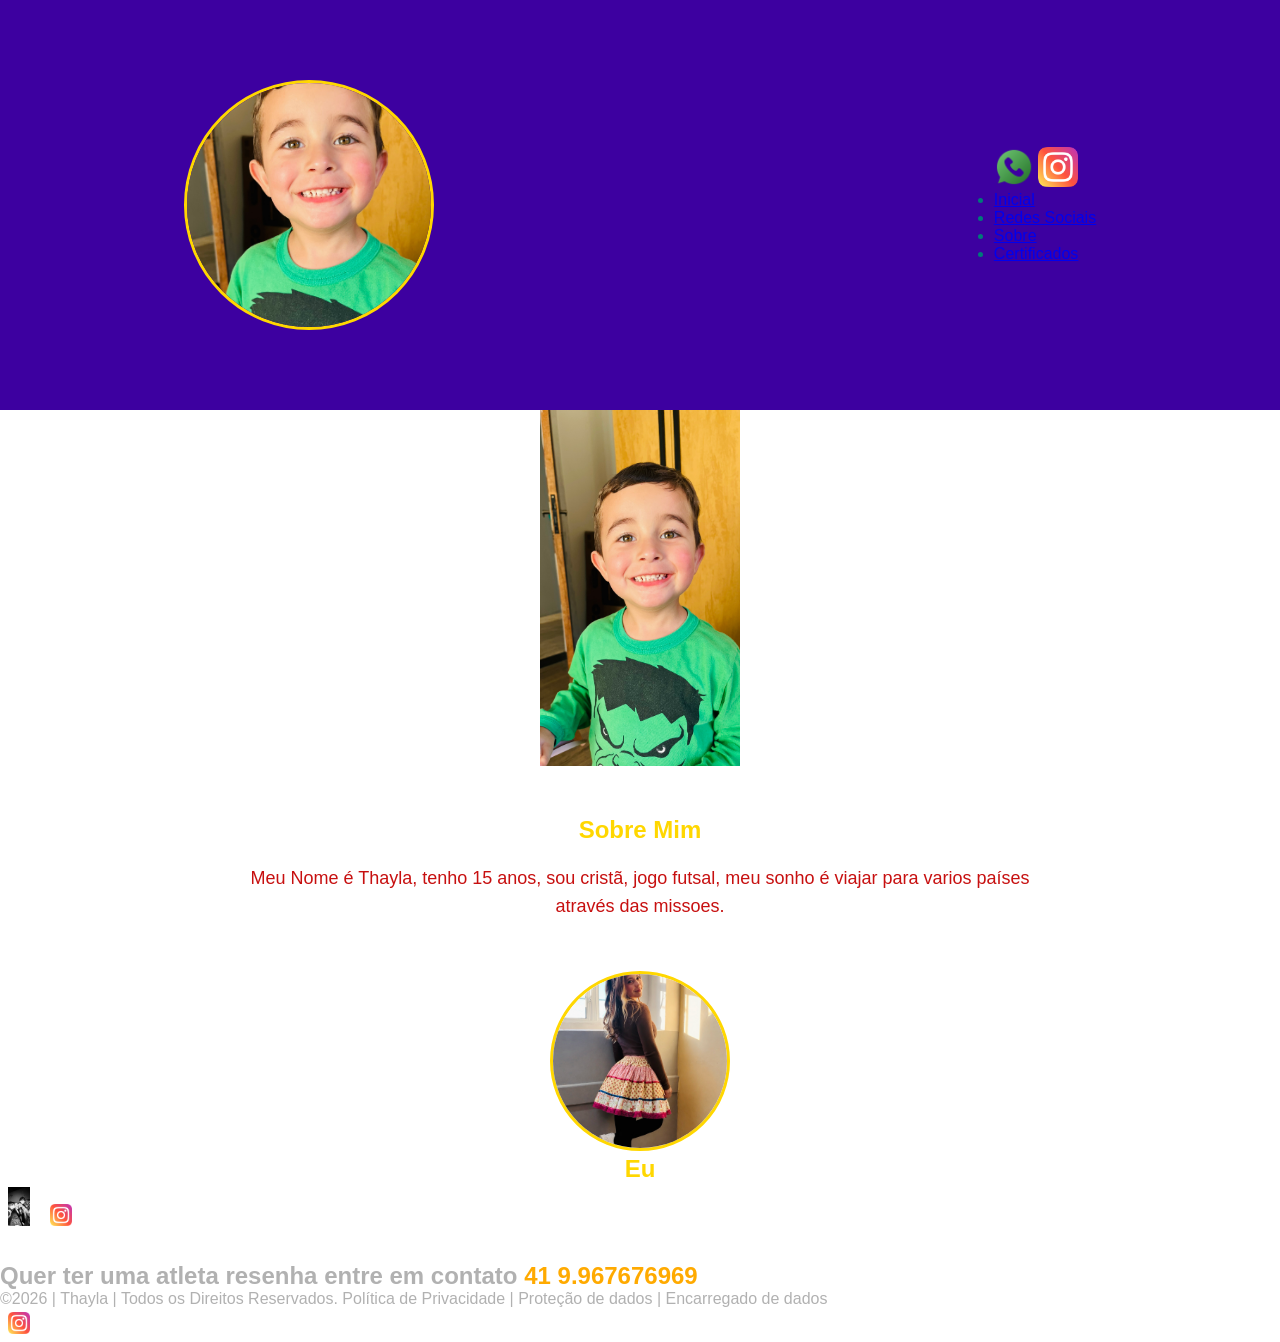
==== index.html @ 71d38b0e "Update index.html" ====
<!DOCTYPE html>
<html lang="pt-br">
<head>
<meta charset="UTF-8">
<meta name="viewport" content="width=device-width, initial-scale=1.0">
<title>Thayla Amaral</title>
<link rel="stylesheet" href="style.css">
</head>
<body>
<!--header é a parte do cabeçalho do site, é o topo da página-->
<header class="cabecalho-itens">
<img class="cabecalho_imagem" src="IMG_3410.jpeg" alt="foto da thayla">
<h1 class="titulo_site"></h1>
<div class="sociais">
<img class="sociais" src="whatsapp.png" alt="Meu whatsapp">
<img class="sociais" src="instagram.png" alt="Meu instagram">
<nav>
    <ul>
        <li><a href="index.html">Inicial</a></li>
        <li><a href="sociais.html">Redes Sociais</a></li>
        <li><a href="sobre.html">Sobre</a></li>
        <li><a href="cerificados.html">Certificados</a></li>
        
    </ul>
</nav>
    
</div>
</header>
<!--Seção banner 1 é a parte do paragrafo 1 da página-->
<section class="banner1">
<img class="escola-image" src="IMG_3410.jpeg" alt="Eu">
</section>
<!--Seção estudantes é a parte do paragrafo 2 da página -- "Meninos"-->
<!--altere em "src="estudante_menino_1.png" para src"nome da imagem do menino em
todos abaixo-->
<!--altere em "src="site_school.png" para src"nome da logo em todos abaixo-->
<!--para aumentar os alunos copie a div no edidor que corresponda desde a foto
até os icones abaixo - dúvidas chame o professor-->
<section class="sobre">
    <h2>Sobre Mim</h2>

    <p>
        Meu Nome é Thayla, tenho 15 anos, sou cristã, jogo futsal, meu sonho é viajar para varios países através das missoes.
    </p>
</section>

<div class="estudantes_todos">

    <div class="estudante-div">
        <img class="estudante-imagem" src="IMG_164330_0.png" alt="Thayla">
        <h2 class="estudante-nome">Eu </h2>
    </div>

    </div>



</div>

<p> </p>
<img class="estudante-icone" src="IMG_3156.jpeg" alt="Link do Site da
escola"></a>
<img class="estudante-icone" src="instagram.png" alt="Link do
Instagram">

</div>
</section>
<!--Seção estudantes é a parte do paragrafo 3 da página -- "Meninas"-->
<!--altere em "src="estudante_menina_1.png" para src"nome da imagem do menina em
todas abaixo-->
<!--altere em "src="site_school.png" para src"nome da logo em todos abaixo-->






<!--Seção rodapé é a parte final da paragrafo 3 da página-->
<footer class="escola">
<img class="logo_rodape" src="" alt="">
<h2 class="escola-título">Quer ter uma atleta resenha entre em contato <a class="link"

href="https://wa.me/554167676969"> 41 9.967676969 </a></h2>
<p></p>
<p>©2026 | Thayla | Todos os Direitos Reservados.
Política de Privacidade | Proteção de dados | Encarregado de dados</p>
<p> </p>
</footer>
</body>
</html>
<!-- Instagram -->
<a href="https://www.instagram.com/thaylavz_" target="_blank">
    <img src="instagram.png" alt="Instagram" class="estudante-icone">
</a>
---- style.css ----
*{
    margin: 0;
    padding: 0;
    box-sizing: border-box;
}

body{
    font-family: Arial, Helvetica, sans-serif;
    background-image: url("Design sem nome.png");
    background-size: cover;
    background-position: center;
    background-repeat: no-repeat;
    background-attachment: fixed;
    color: rgb(0, 0, 0);
}

header{
background-color: #3d00a0;
color: #007979;
width: 100%;
padding: 80px;
}
.cabecalho-itens{
max-width: 1980px;
margin: 0 auto;
display: flex;
align-items: center;
justify-content: center;
}
.cabecalho_imagem{
    width: 250px;
    height: 250px;
    object-fit: cover;
    border-radius: 50%;
    border: 3px solid gold;
        /* Animação */
    transition: transform 0.4s ease, box-shadow 0.4s ease;
}

.titulo_site{
    padding: 50px;
    text-align: center;
    width: 50%;
    font: 60px;
    color: rgba(255, 225, 0, 0.852);
}
.sociais img{
    width: 40px;
    transition: transform 0.3s ease, filter 0.3s ease;
}

.sociais img:hover{
    transform: rotate(10deg) scale(1.2);
    filter: drop-shadow(0 0 10px gold);
}

.banner1{
display: flex;
justify-content: center;
}
.estudante_titulo{
    padding: 50px;
    text-align: center;
    color: gold;
}
.estudante-nome{
    text-align: center;
    color: #FFD700; /* dourado */
}
.estudante-imagem{
    width: 180px;
    height: 180px;
    object-fit: cover;
    border-radius: 50%;
    border: 3px solid gold;
    transition: transform 0.4s ease, box-shadow 0.4s ease;
}.estudante-imagem:hover{
    transform: translateY(-12px) scale(1.08);
    box-shadow: 0 15px 30px rgba(255, 215, 0, 0.7);
    cursor: pointer;
}
.estudante-icone{
width: 38px;
padding: 4px 8px;
}
.estudante{
    background-color: #19007e;
}

.estudante.div{
text-align: center;
padding: 24px 0;
justify-content: space-around;
}
.estudantes_todos{
display: flex;
justify-content: space-around;
}
.escola-image{
    width: 20%;
    max-width: 200px;
    height: auto;
}
.escola-titulo{
padding: 50px;
text-align: center;
}
.logo_rodape{
height: 80px;
padding: 12px 0;


}

.link{
color: #ffaa00;
text-decoration: none;
}.estudantes_todos{
    display: flex;
    justify-content: align-items;
    gap: 40px;
    flex-wrap: wrap;
}

.estudante-div{
    text-align: center;
}
body{
    color: rgb(255, 208, 0);
}
.escola{
    color: rgb(177, 177, 177);
}
.sobre{
    text-align: center;
    padding: 50px;
    color: rgb(199, 16, 16);
}

.sobre h2{
    color: gold;
    margin-bottom: 20px;
}

.sobre p{
    max-width: 800px;
    margin: 0 auto;
    font-size: 18px;
    line-height: 1.6;
}.cabecalho_imagem:hover{
    transform: translateY(-15px) scale(1.05);
    box-shadow: 0 15px 30px rgba(255, 215, 0, 0.6);
}
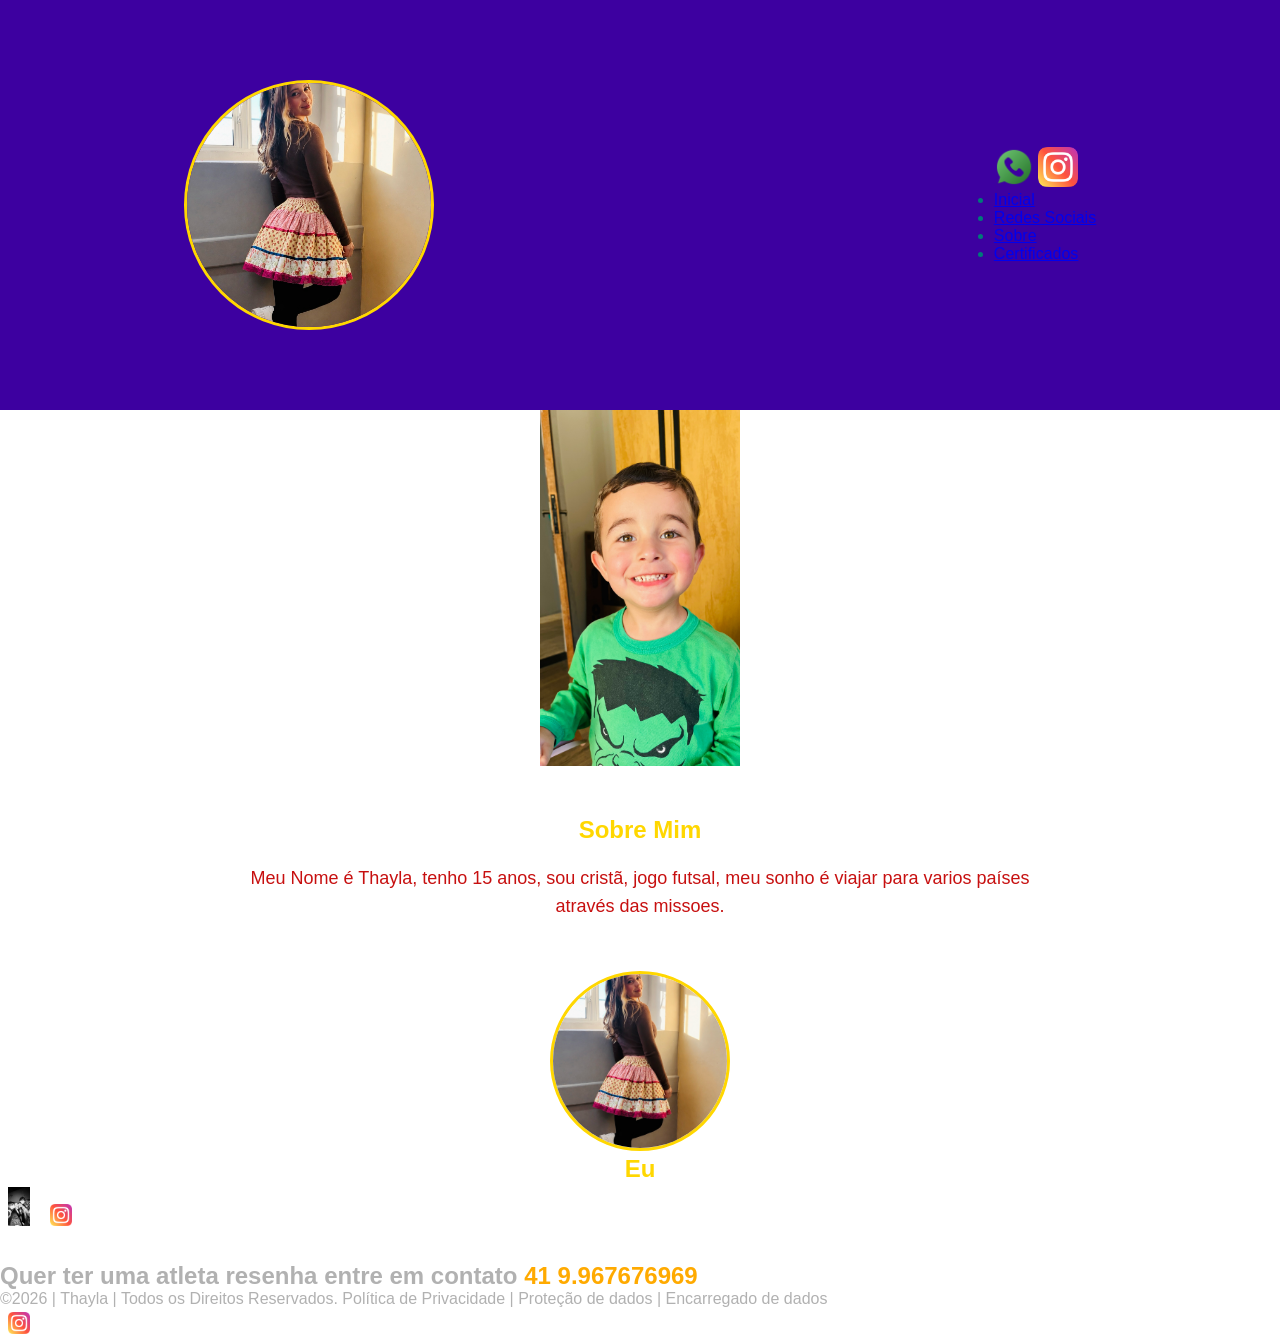
==== commit d2c913fe: "Update index.html" ====
--- a/index.html
+++ b/index.html
@@ -9,7 +9,7 @@
 <body>
 <!--header é a parte do cabeçalho do site, é o topo da página-->
 <header class="cabecalho-itens">
-<img class="cabecalho_imagem" src="IMG_3410.jpeg" alt="foto da thayla">
+<img class="cabecalho_imagem" src="IMG_164330_0.png" alt="foto da thayla">
 <h1 class="titulo_site"></h1>
 <div class="sociais">
 <img class="sociais" src="whatsapp.png" alt="Meu whatsapp">
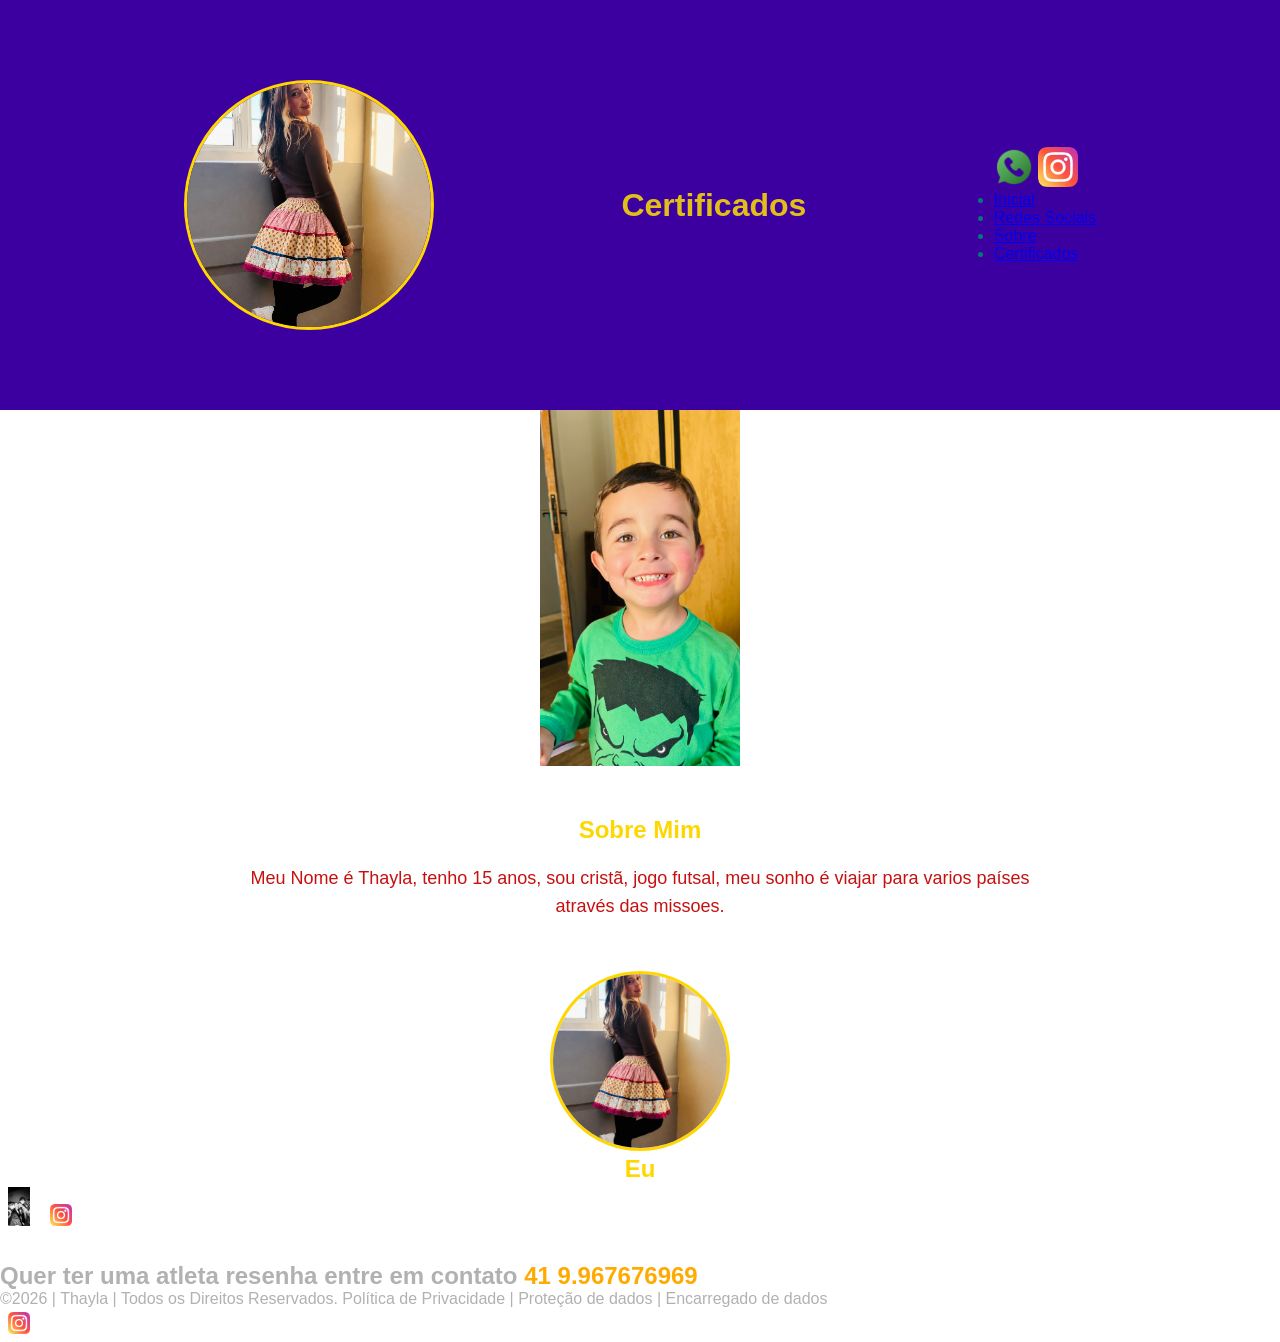
==== commit 5861b1ee: "Update index.html" ====
--- a/index.html
+++ b/index.html
@@ -10,7 +10,7 @@
 <!--header é a parte do cabeçalho do site, é o topo da página-->
 <header class="cabecalho-itens">
 <img class="cabecalho_imagem" src="IMG_164330_0.png" alt="foto da thayla">
-<h1 class="titulo_site"></h1>
+<h1 class="titulo_site">Certificados</h1>
 <div class="sociais">
 <img class="sociais" src="whatsapp.png" alt="Meu whatsapp">
 <img class="sociais" src="instagram.png" alt="Meu instagram">
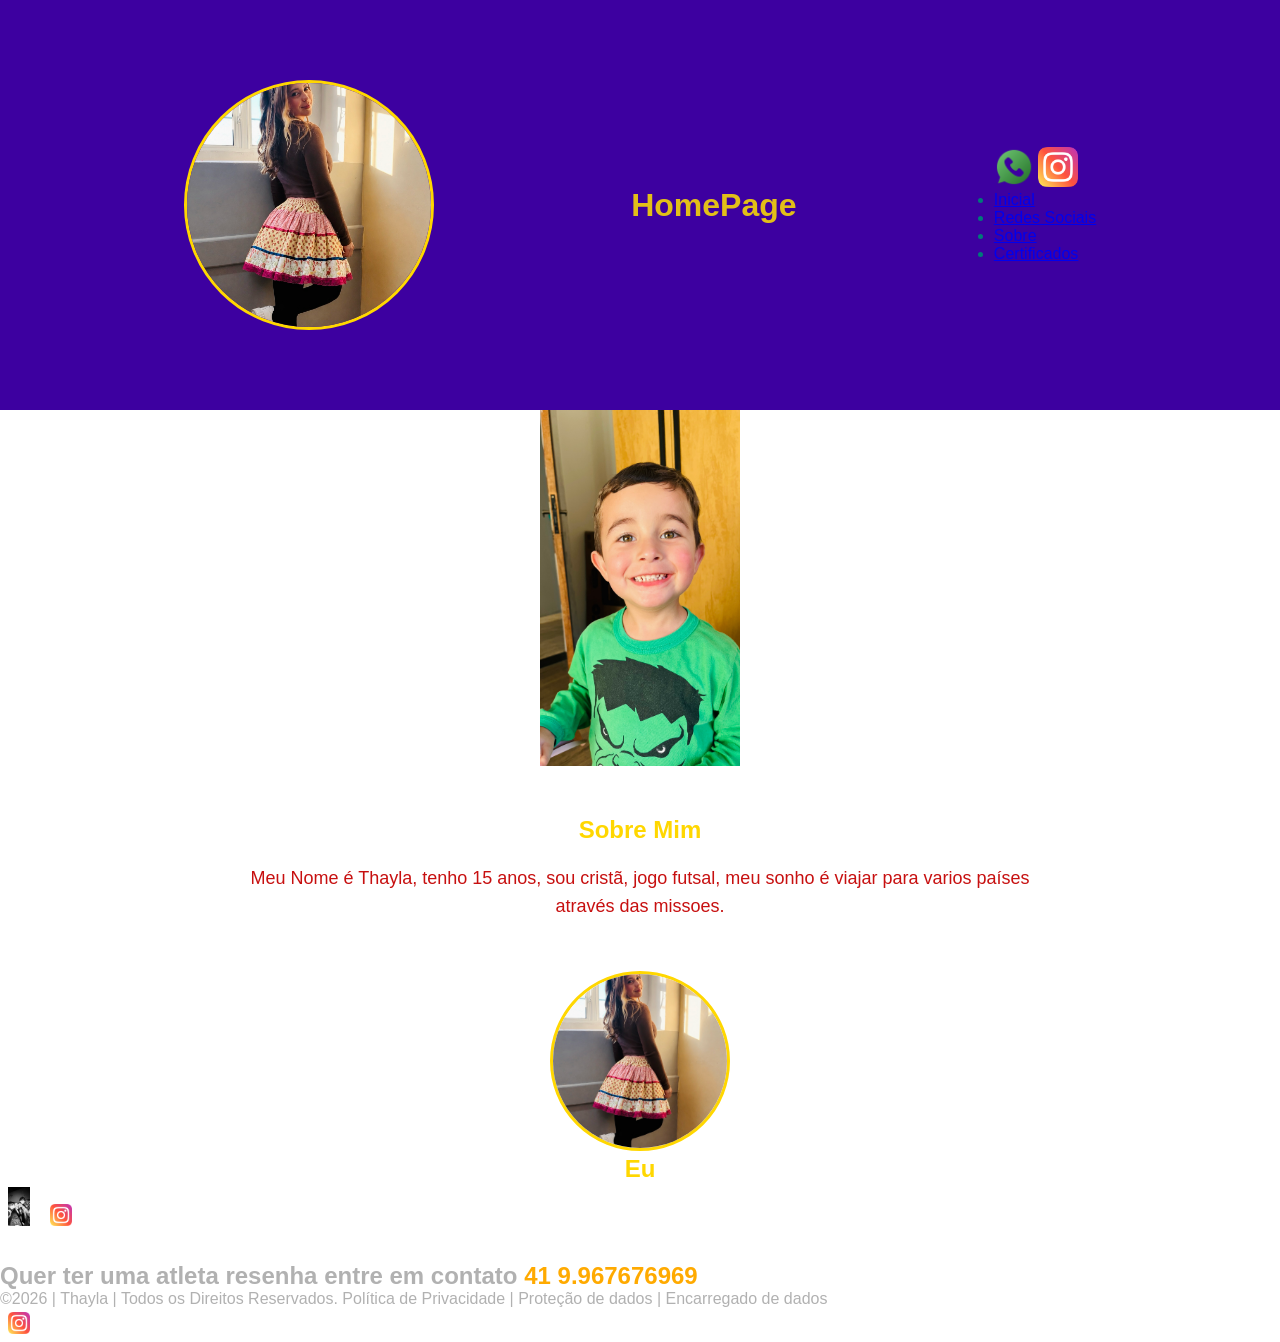
==== commit 7c9aa4fa: "Update index.html" ====
--- a/index.html
+++ b/index.html
@@ -10,7 +10,7 @@
 <!--header é a parte do cabeçalho do site, é o topo da página-->
 <header class="cabecalho-itens">
 <img class="cabecalho_imagem" src="IMG_164330_0.png" alt="foto da thayla">
-<h1 class="titulo_site">Certificados</h1>
+<h1 class="titulo_site">HomePage</h1>
 <div class="sociais">
 <img class="sociais" src="whatsapp.png" alt="Meu whatsapp">
 <img class="sociais" src="instagram.png" alt="Meu instagram">
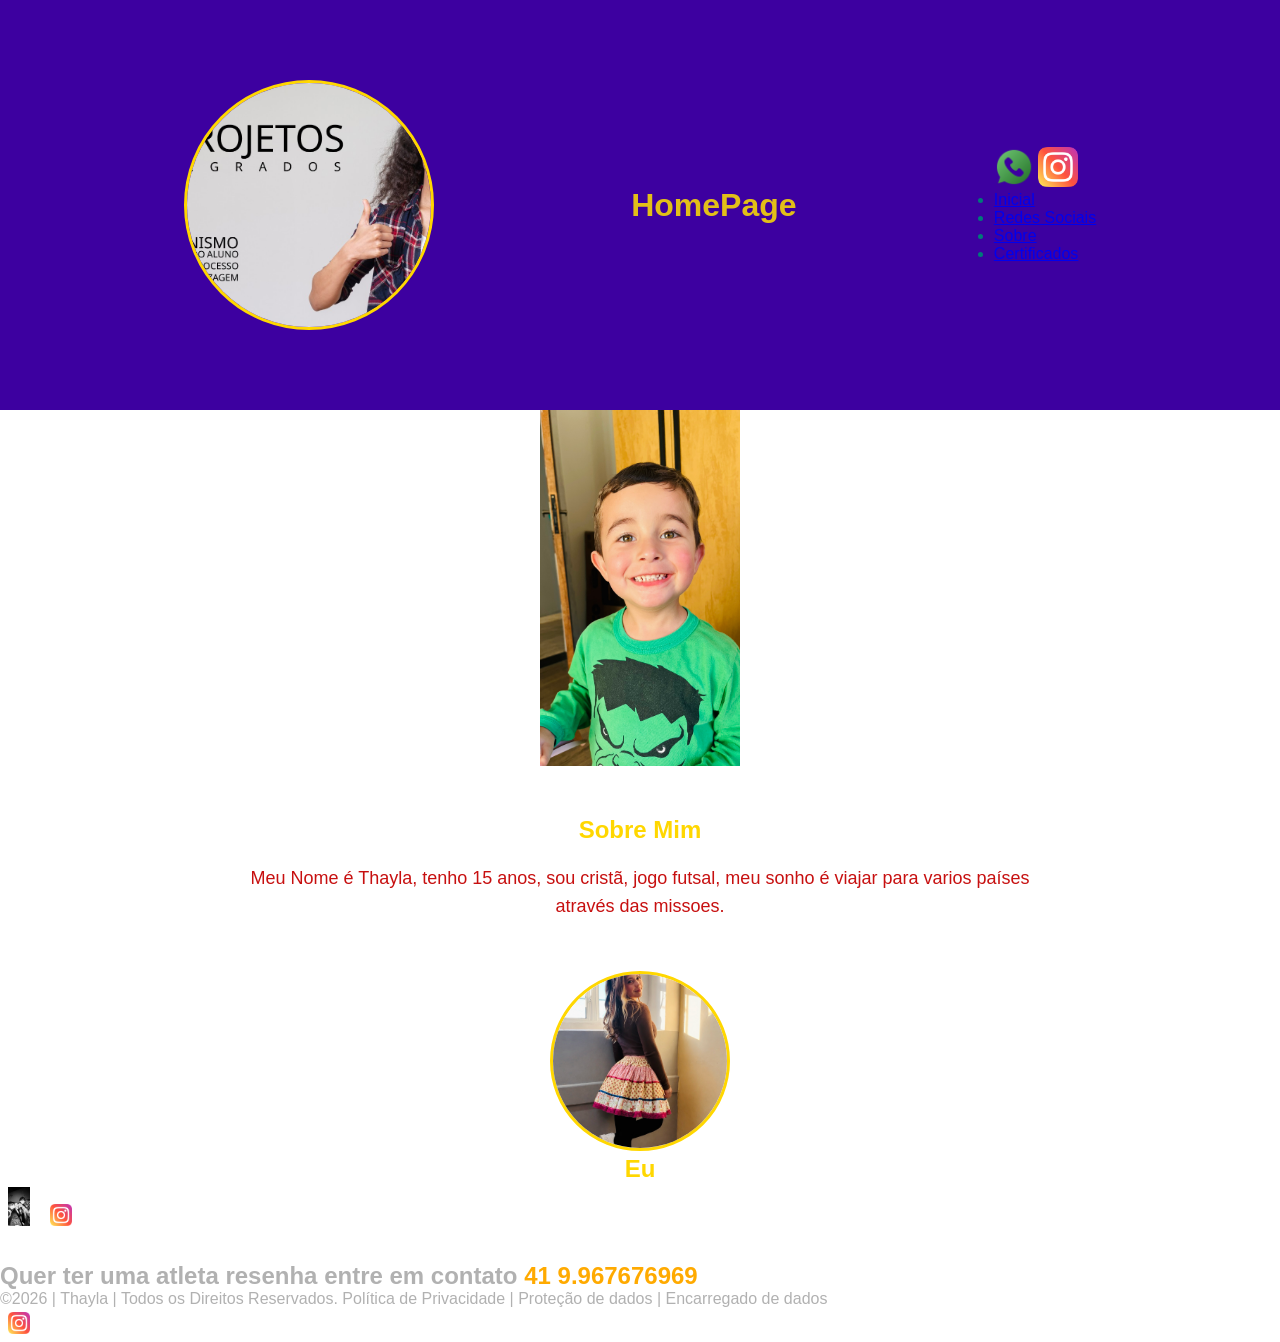
==== commit a07b5e2d: "Update index.html" ====
--- a/index.html
+++ b/index.html
@@ -9,7 +9,7 @@
 <body>
 <!--header é a parte do cabeçalho do site, é o topo da página-->
 <header class="cabecalho-itens">
-<img class="cabecalho_imagem" src="IMG_164330_0.png" alt="foto da thayla">
+<img class="cabecalho_imagem" src="paragrafo_1_banner.jpg" alt="foto da thayla">
 <h1 class="titulo_site">HomePage</h1>
 <div class="sociais">
 <img class="sociais" src="whatsapp.png" alt="Meu whatsapp">
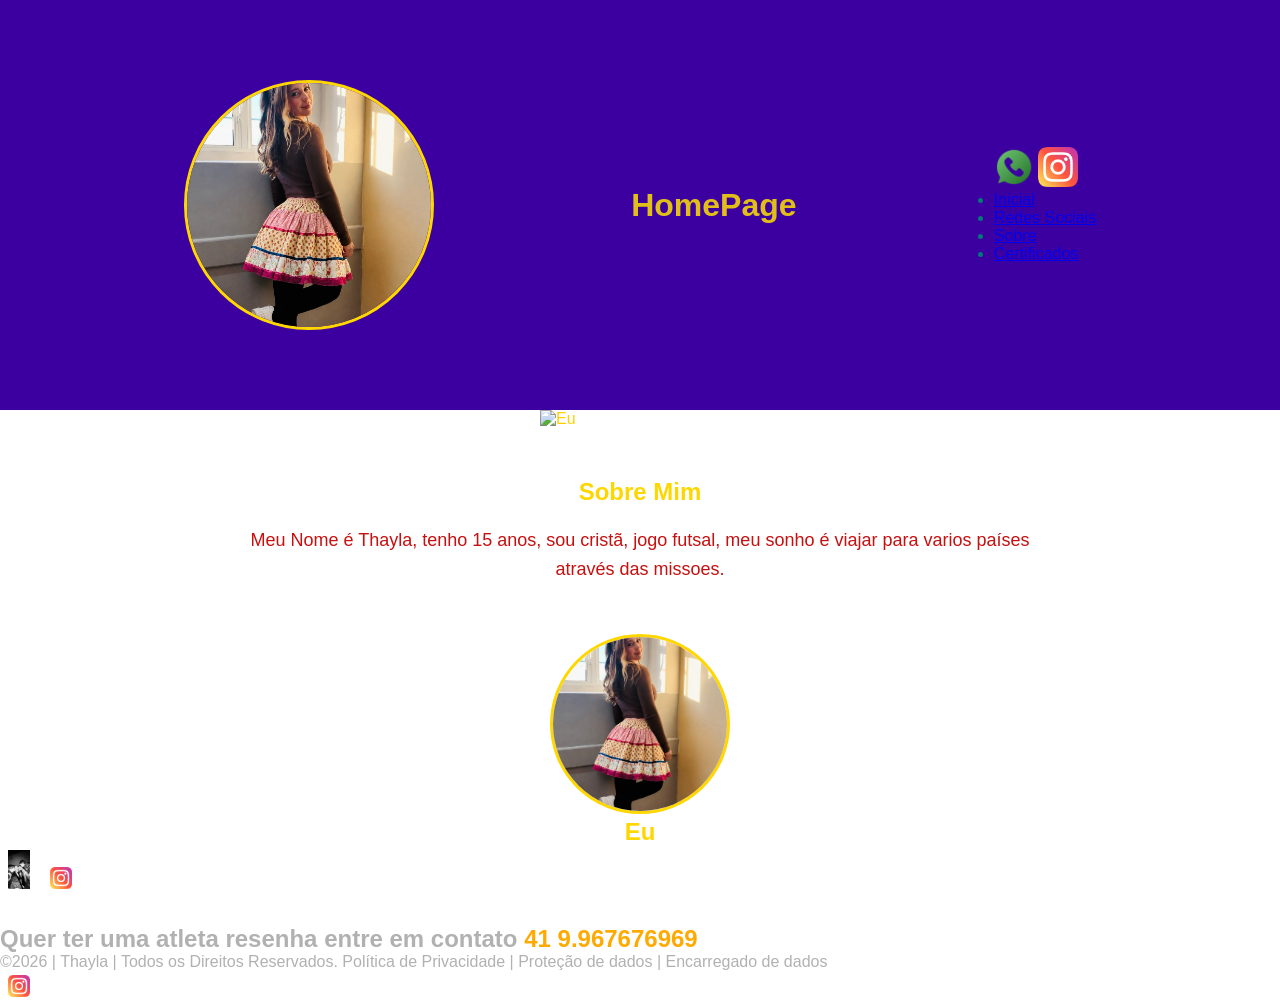
==== commit 2575b33f: "Update index.html" ====
--- a/index.html
+++ b/index.html
@@ -9,7 +9,7 @@
 <body>
 <!--header é a parte do cabeçalho do site, é o topo da página-->
 <header class="cabecalho-itens">
-<img class="cabecalho_imagem" src="paragrafo_1_banner.jpg" alt="foto da thayla">
+<img class="cabecalho_imagem" src="IMG_164330_0.png" alt="foto da thayla">
 <h1 class="titulo_site">HomePage</h1>
 <div class="sociais">
 <img class="sociais" src="whatsapp.png" alt="Meu whatsapp">
@@ -19,7 +19,7 @@
         <li><a href="index.html">Inicial</a></li>
         <li><a href="sociais.html">Redes Sociais</a></li>
         <li><a href="sobre.html">Sobre</a></li>
-        <li><a href="cerificados.html">Certificados</a></li>
+        <li><a href="certificados.html">Certificados</a></li>
         
     </ul>
 </nav>
@@ -28,7 +28,7 @@
 </header>
 <!--Seção banner 1 é a parte do paragrafo 1 da página-->
 <section class="banner1">
-<img class="escola-image" src="IMG_3410.jpeg" alt="Eu">
+<img class="escola-image" src="paragrafo_1_banner.png" alt="Eu">
 </section>
 <!--Seção estudantes é a parte do paragrafo 2 da página -- "Meninos"-->
 <!--altere em "src="estudante_menino_1.png" para src"nome da imagem do menino em
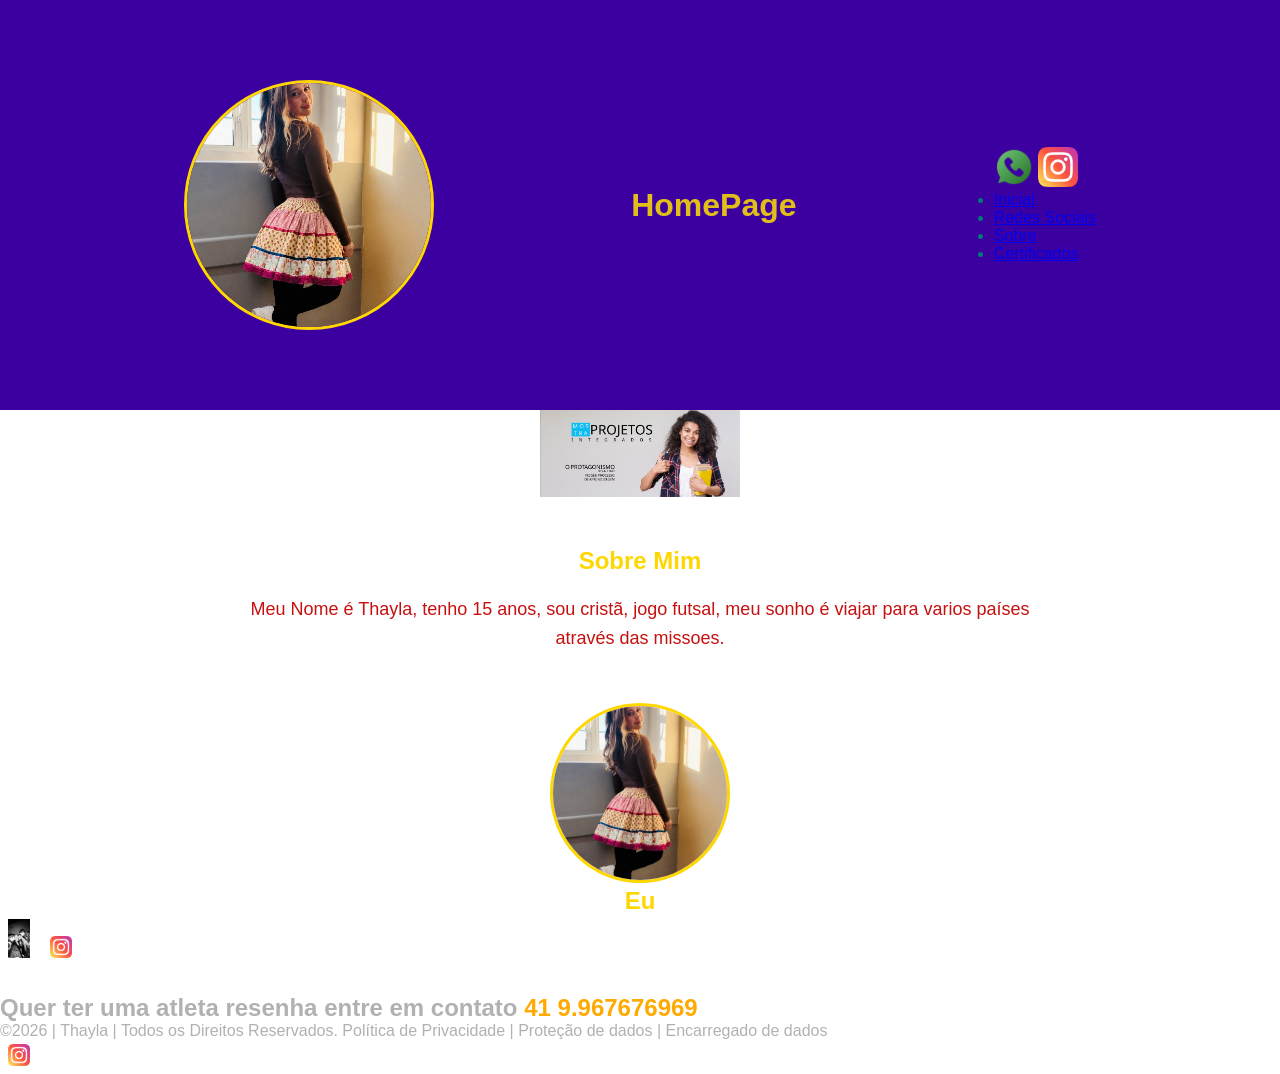
==== commit 7d8839a9: "Update index.html" ====
--- a/index.html
+++ b/index.html
@@ -28,7 +28,7 @@
 </header>
 <!--Seção banner 1 é a parte do paragrafo 1 da página-->
 <section class="banner1">
-<img class="escola-image" src="paragrafo_1_banner.png" alt="Eu">
+<img class="escola-image" src="paragrafo_1_banner.jpg" alt="Eu">
 </section>
 <!--Seção estudantes é a parte do paragrafo 2 da página -- "Meninos"-->
 <!--altere em "src="estudante_menino_1.png" para src"nome da imagem do menino em
